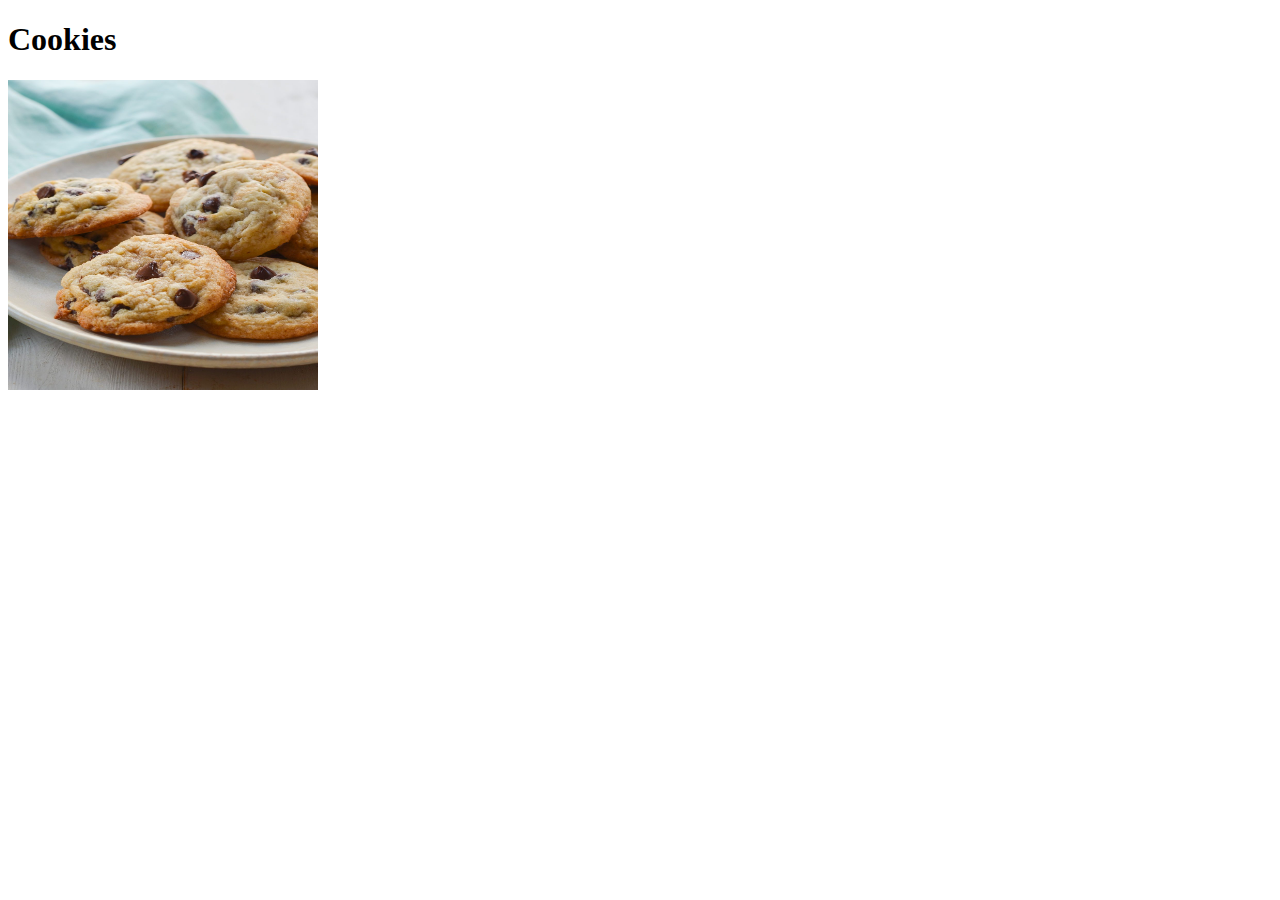
==== recipes/cookies.html @ 68b11610 "index.html" ====
<!DOCTYPE html>
<html lang="en">

<head>
<meta charset="UTF-8">
<title>Cookies</title>
</head>

<body>
<h1>Cookies</h1>
<img src="../images/choclate-chip.jpg"alt="Choclate Chip Cookies" height="310" width="310">











</body>


</html>
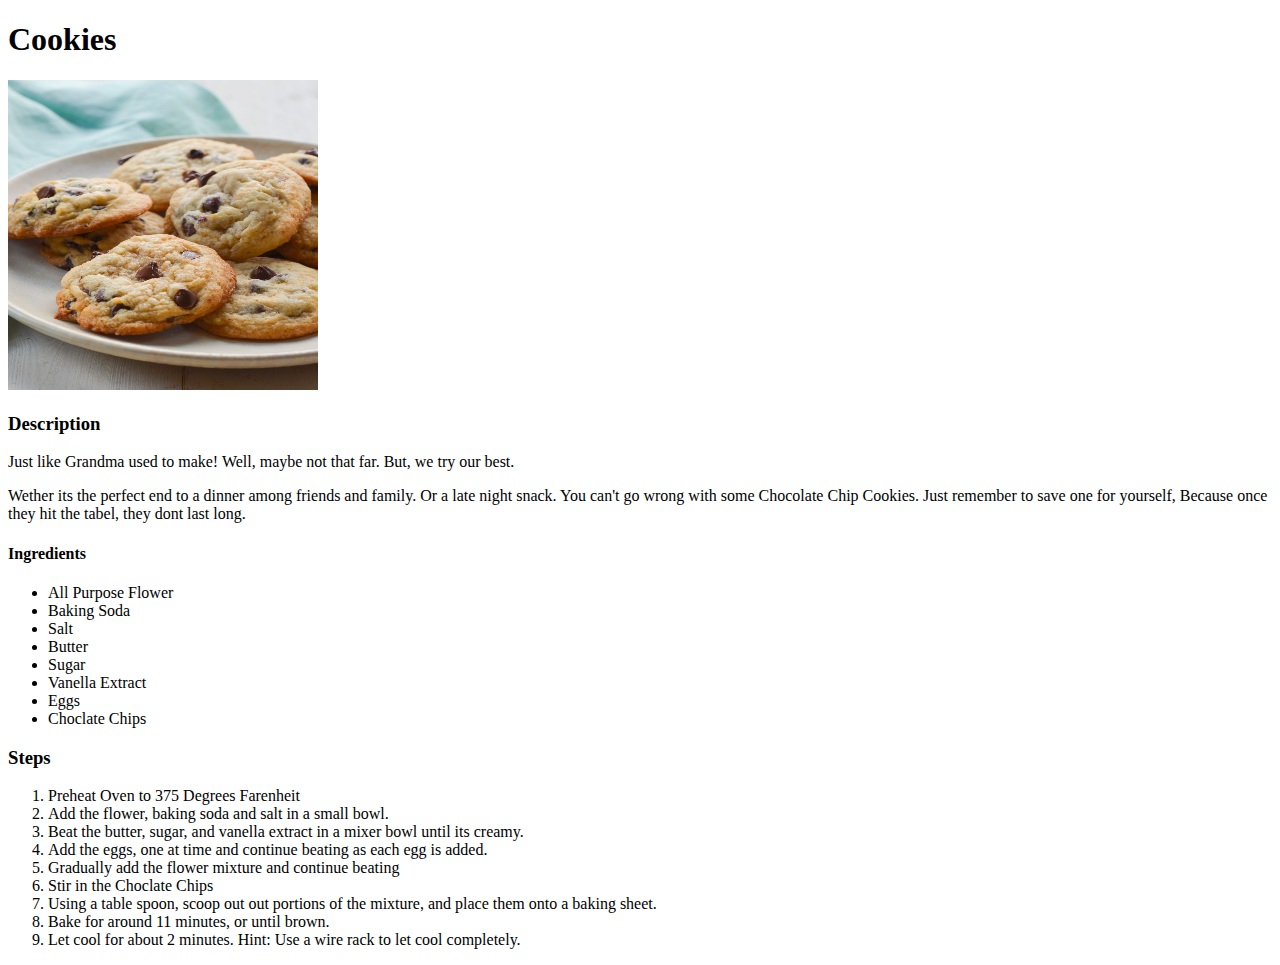
==== commit f1b3020c: "index.html" ====
--- a/recipes/cookies.html
+++ b/recipes/cookies.html
@@ -9,15 +9,49 @@
 <body>
 <h1>Cookies</h1>
 <img src="../images/choclate-chip.jpg"alt="Choclate Chip Cookies" height="310" width="310">
+<h3>Description</h3>
+<p>Just like Grandma used to make!
+    Well, maybe not that far. But, we try our best.
+</p>
+<p>
+Wether its the perfect end to a dinner
+among friends and family. Or a late night snack.
+You can't go wrong with some Chocolate Chip Cookies.
+Just remember to save one for yourself,
+Because once they hit the tabel, they dont last
+long. 
+</p>
 
-
-
-
-
-
-
-
-
+<h4>Ingredients</h4>
+<ul>
+<li>All Purpose Flower</li>
+<li>Baking Soda</li>
+<li>Salt</li>
+<li>Butter</li>
+<li> Sugar</li>
+<li>Vanella Extract</li>
+<li>Eggs</li>
+<li>Choclate Chips</li>
+</ul>
+<h3>Steps</h3>
+<ol>
+<li>Preheat Oven to 375 Degrees Farenheit </li>
+<li>Add the flower, baking soda 
+    and salt in a small bowl.</li>
+<li>Beat the butter, sugar, and vanella 
+    extract in a mixer bowl until its creamy.</li>
+<li>Add the eggs, one at  time and continue 
+    beating as each egg is added.</li>
+<li>Gradually add the flower mixture and
+    continue beating</li>
+<li>Stir in the Choclate Chips</li>
+<li>Using a table spoon, scoop out out 
+    portions of the mixture, and place them
+    onto a baking sheet.</li>
+<li> Bake for around 11 minutes, or until brown.</li>
+<li>Let cool for about 2 minutes. Hint: Use a wire rack
+    to let cool completely.</li>
+</ol>
 
 
 </body>
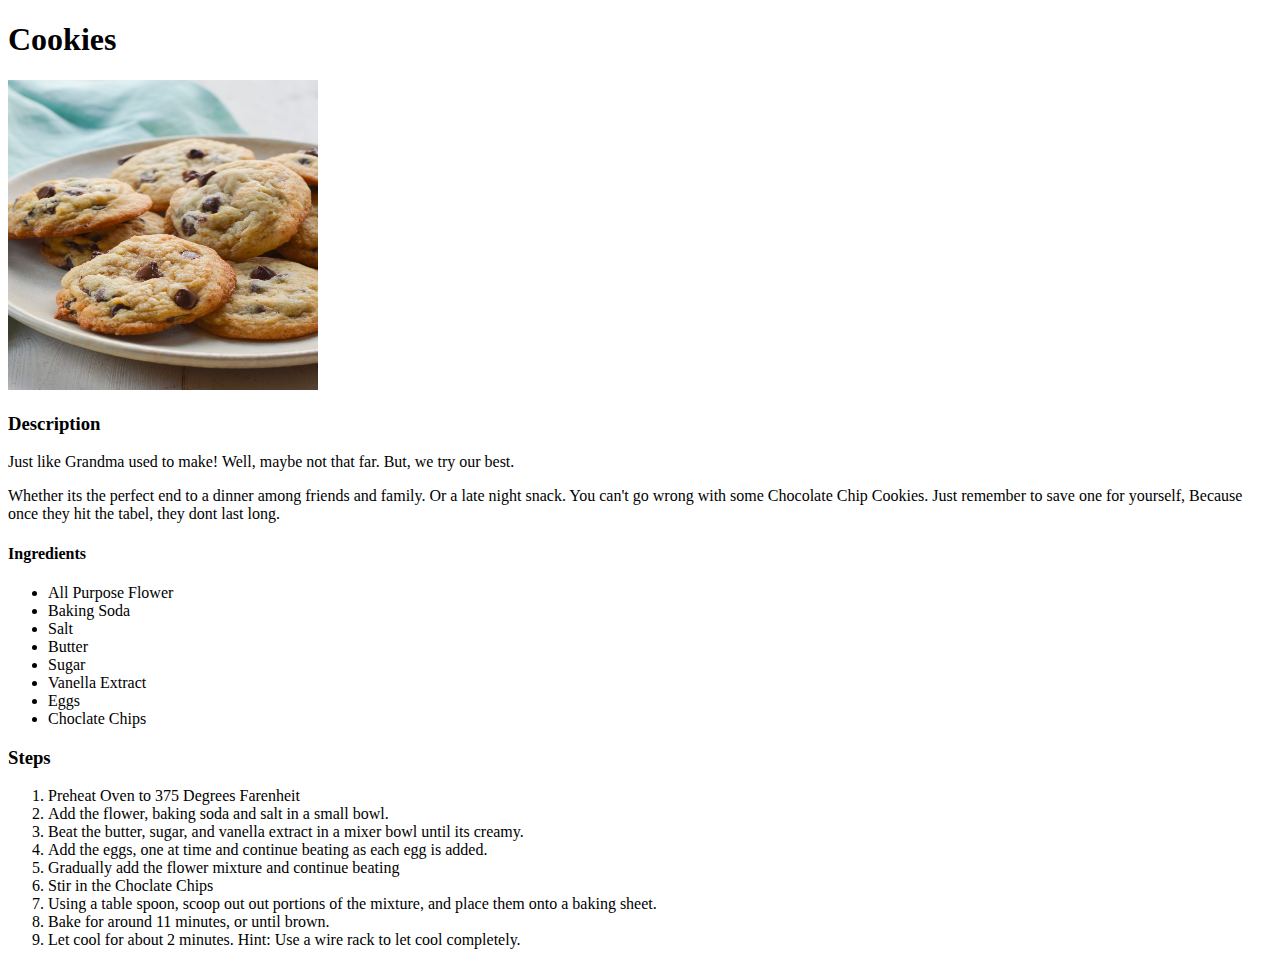
==== commit 3763a54e: "images/sodabread.jpg" ====
--- a/recipes/cookies.html
+++ b/recipes/cookies.html
@@ -14,7 +14,7 @@
     Well, maybe not that far. But, we try our best.
 </p>
 <p>
-Wether its the perfect end to a dinner
+Whether its the perfect end to a dinner
 among friends and family. Or a late night snack.
 You can't go wrong with some Chocolate Chip Cookies.
 Just remember to save one for yourself,
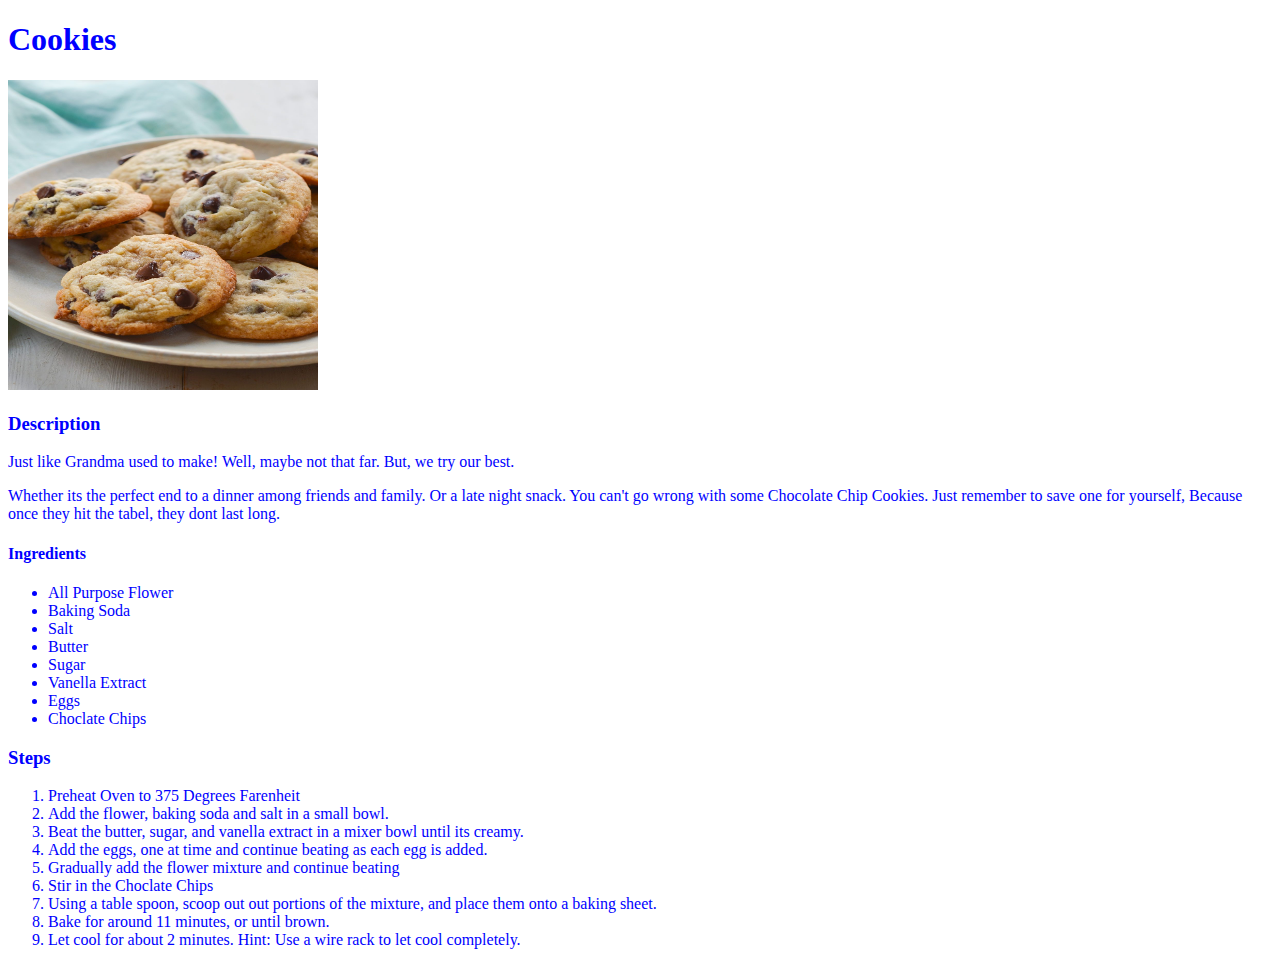
==== commit dd285e75: "index.html" ====
--- a/recipes/cookies.html
+++ b/recipes/cookies.html
@@ -4,6 +4,7 @@
 <head>
 <meta charset="UTF-8">
 <title>Cookies</title>
+<link rel="stylesheet" href="style.css">
 </head>
 
 <body>
--- a/recipes/style.css
+++ b/recipes/style.css
@@ -0,0 +1,6 @@
+body {
+    color: blue;
+}
+
+.title {color: black;}
+
